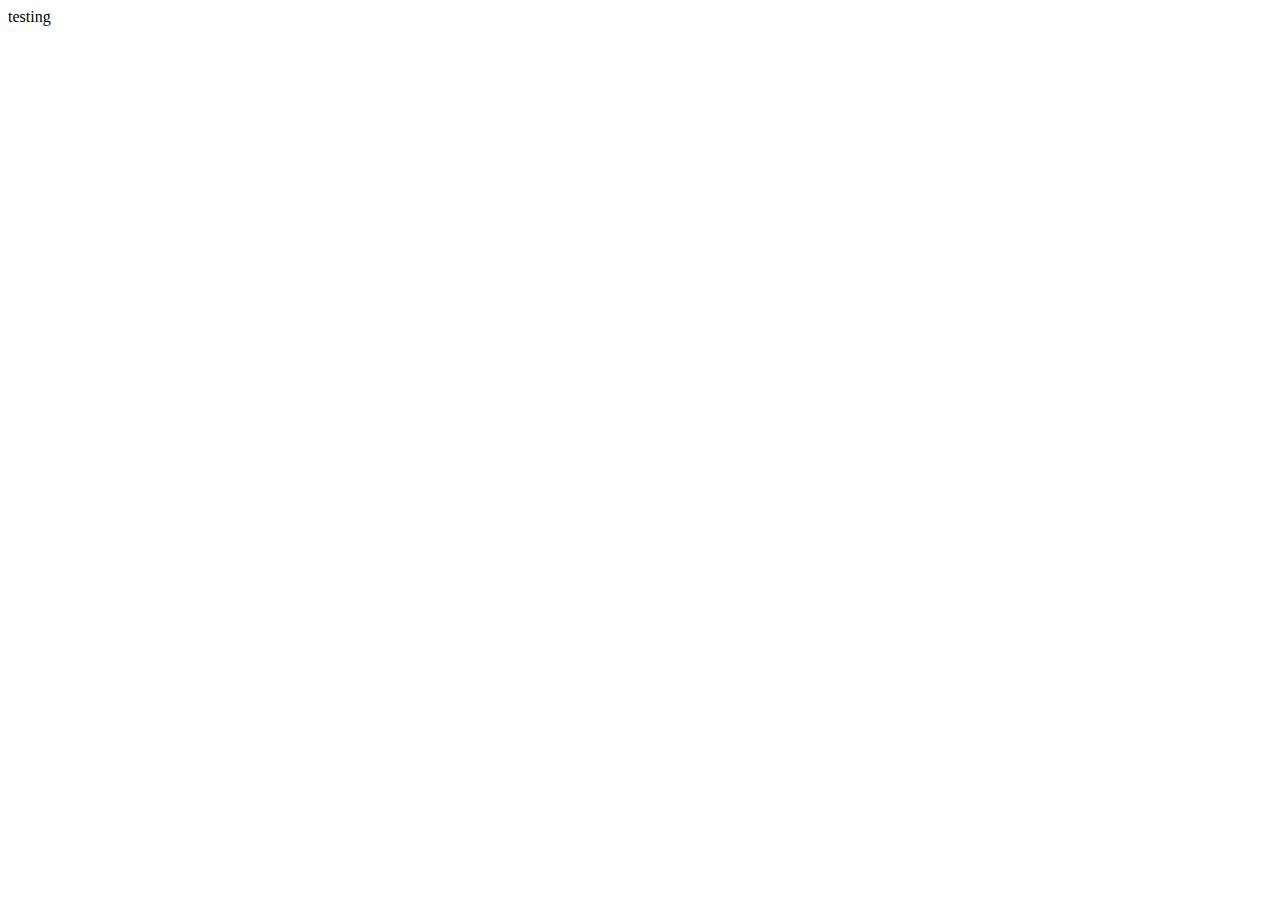
==== index.html @ f560f941 "separated css & js files; basic element generator and animation settings functions" ====
<!DOCTYPE html>
<html>
    <head>
        <link href='css/index.css' type='text/css' rel='stylesheet' />
        <script src='js/index.js'></script>
    </head>
    <body>
        <div class=terker>testing</div>
    </body>
</html>
---- css/index.css ----
@-webkit-keyframes rain {
    from { 
        -webkit-transform: rotate(0deg);
        top: -10px;
    }
    to { 
        -webkit-transform: rotate(360deg);
        top: 200px;
    }
}

.terker {
    -webkit-animation: rain 2s cubic-bezier(.17,.67,.83,.67) 0s infinite;
    width:50px;
    position: absolute;
}
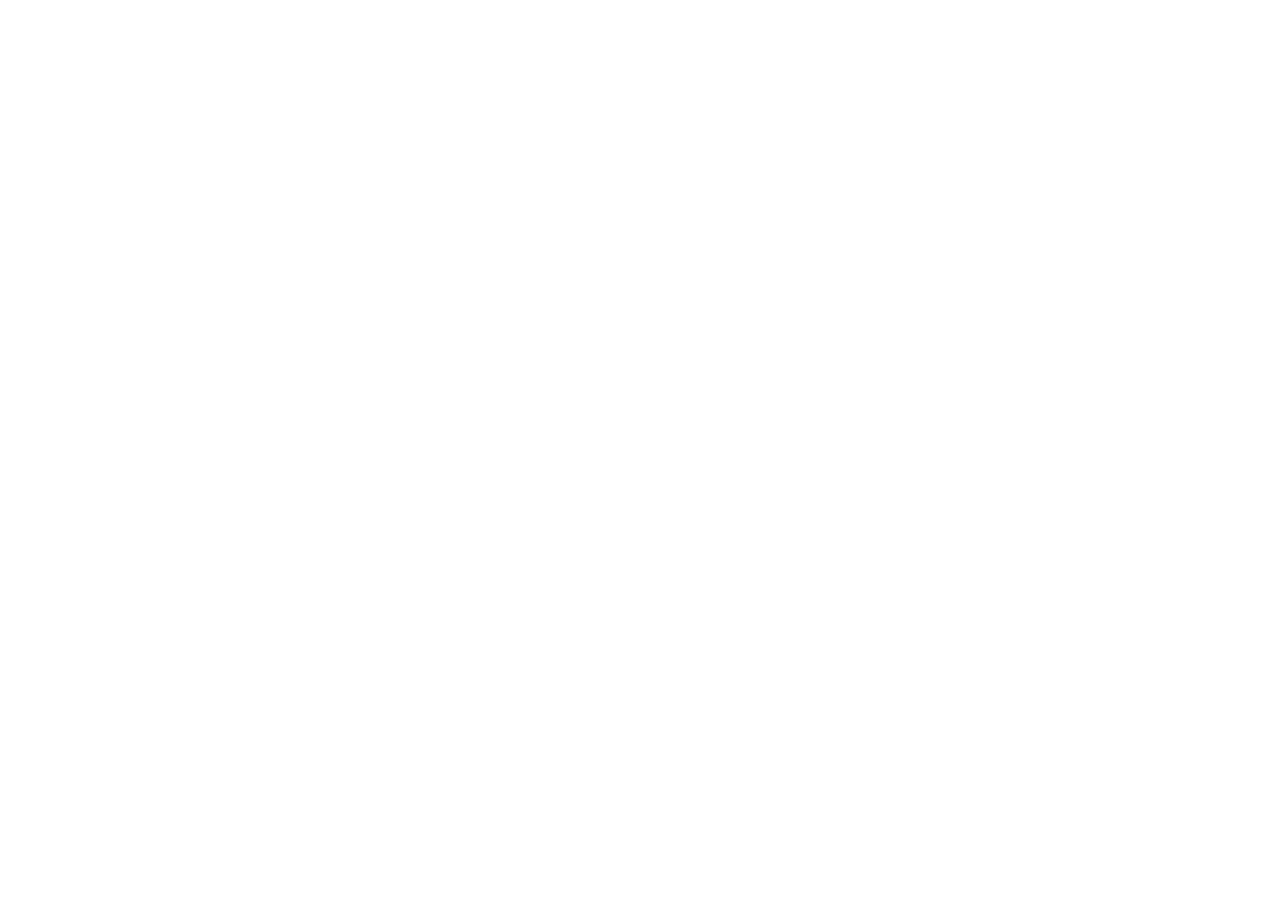
==== commit 8ace6b35: "display message when browser has JS disabled" ====
--- a/index.html
+++ b/index.html
@@ -2,9 +2,10 @@
 <html>
     <head>
         <link href='css/index.css' type='text/css' rel='stylesheet' />
-        <script src='js/index.js'></script>
     </head>
     <body>
-        <div class=terker>testing</div>
+        <script src='js/css_support.js'></script>
+        <script src='js/index.js'></script>
+        <noscript>Your browser does not support JavaScript.</noscript>
     </body>
 </html>
--- a/css/index.css
+++ b/css/index.css
@@ -1,16 +1,27 @@
+.terker { position: fixed; }
+
 @-webkit-keyframes rain {
-    from { 
-        -webkit-transform: rotate(0deg);
-        top: -10px;
-    }
-    to { 
-        -webkit-transform: rotate(360deg);
-        top: 200px;
-    }
+    from { -webkit-transform: rotate(0deg); top: 0px; }
+    to { -webkit-transform: rotate(360deg); top: 100%; }
 }
 
-.terker {
-    -webkit-animation: rain 2s cubic-bezier(.17,.67,.83,.67) 0s infinite;
-    width:50px;
-    position: absolute;
+@-moz-keyframes rain {
+    from { -moz-transform: rotate(0deg); top: 0px; }
+    to { -moz-transform: rotate(360deg); top: 100%; }
 }
+
+@-apple-keyframes rain {
+    from { -apple-transform: rotate(0deg); top: 0px; }
+    to { -apple-transform: rotate(360deg); top: 100%; }
+}
+
+@-o-keyframes rain {
+    from { -o-transform: rotate(0deg); top: 0px; }
+    to { -o-transform: rotate(360deg); top: 100%; }
+}
+
+@keyframes rain {
+    from { transform: rotate(0deg); top: 0px; }
+    to { transform: rotate(360deg); top: 100%; }
+}
+
